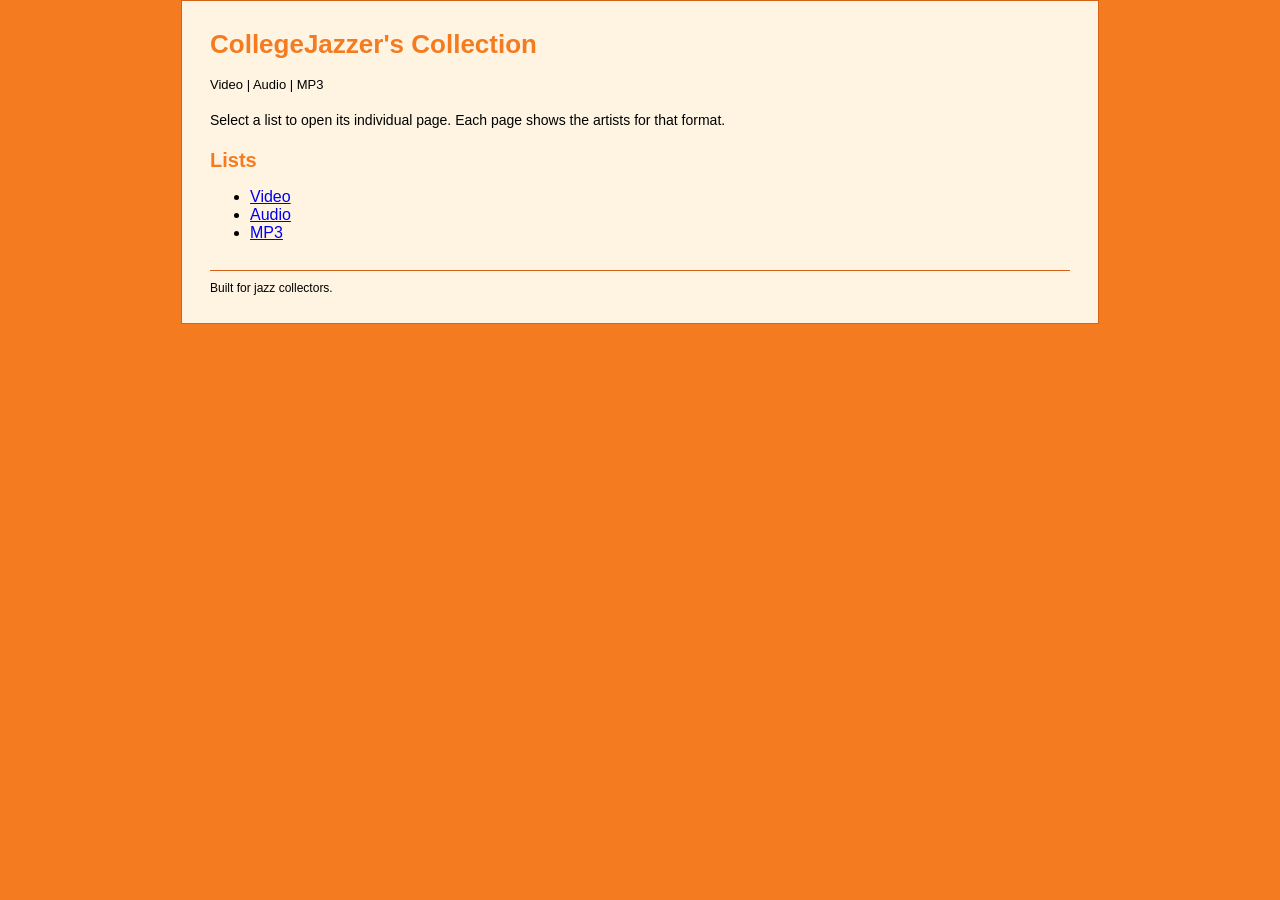
==== index.html @ 515795a7 "Add files via upload" ====
<!DOCTYPE html>
<html lang="en">
<head>
  <meta charset="UTF-8">
  <meta name="viewport" content="width=device-width, initial-scale=1.0">
  <title>CollegeJazzer's Collection</title>
  <link rel="stylesheet" href="styles.css">
</head>
<body>
  <div id="page">
    <h1>CollegeJazzer's Collection</h1>
    <div id="nav">
      <a href="video.html">Video</a> | 
      <a href="audio.html">Audio</a> | 
      <a href="mp3.html">MP3</a>
    </div>

    <p class="intro">Select a list to open its individual page. Each page shows the artists for that format.</p>

    <div class="artist-block">
      <h2>Lists</h2>
      <ul>
        <li><a href="video.html">Video</a></li>
        <li><a href="audio.html">Audio</a></li>
        <li><a href="mp3.html">MP3</a></li>
      </ul>
    </div>

    <div id="footer">Built for jazz collectors.</div>
  </div>
</body>
</html>
---- styles.css ----
body {
  margin: 0;
  padding: 0;
  font-family: Arial, Helvetica, sans-serif;
  background: #f47b20;
  color: #000;
}

#page {
  width: 860px;
  margin: 0 auto;
  padding: 28px;
  background: #fff4e1;
  border: 1px solid #d66219;
}

h1 {
  margin-top: 0;
  font-size: 26px;
  color: #f47b20;
}

#nav {
  margin-bottom: 18px;
  font-size: 13px;
  color: #000;
}

#nav a {
  color: #000;
  text-decoration: none;
}

#nav a:hover {
  text-decoration: underline;
}

.intro {
  margin: 0 0 18px;
  font-size: 14px;
  line-height: 1.5;
  color: #000;
}

.artist-block {
  margin-bottom: 24px;
}

.artist-block h2 {
  margin: 0 0 10px;
  font-size: 20px;
  color: #f47b20;
}

table {
  width: 100%;
  border-collapse: collapse;
  margin-bottom: 0;
  font-size: 14px;
  background: #fff7eb;
  color: #000;
}

thead {
  background: #ffd49d;
}

th, td {
  border: 1px solid #d66219;
  padding: 10px 12px;
  text-align: left;
  color: #000;
}

th:nth-child(3), td:nth-child(3) {
  width: 90px;
}

th:nth-child(4), td:nth-child(4) {
  width: 120px;
}

th {
  font-weight: bold;
  color: #000;
}

tbody tr:nth-child(odd) {
  background: #fff0dc;
}

tbody tr:nth-child(even) {
  background: #ffe3c2;
}

#footer {
  margin-top: 28px;
  font-size: 12px;
  color: #000;
  border-top: 1px solid #d66219;
  padding-top: 10px;
}
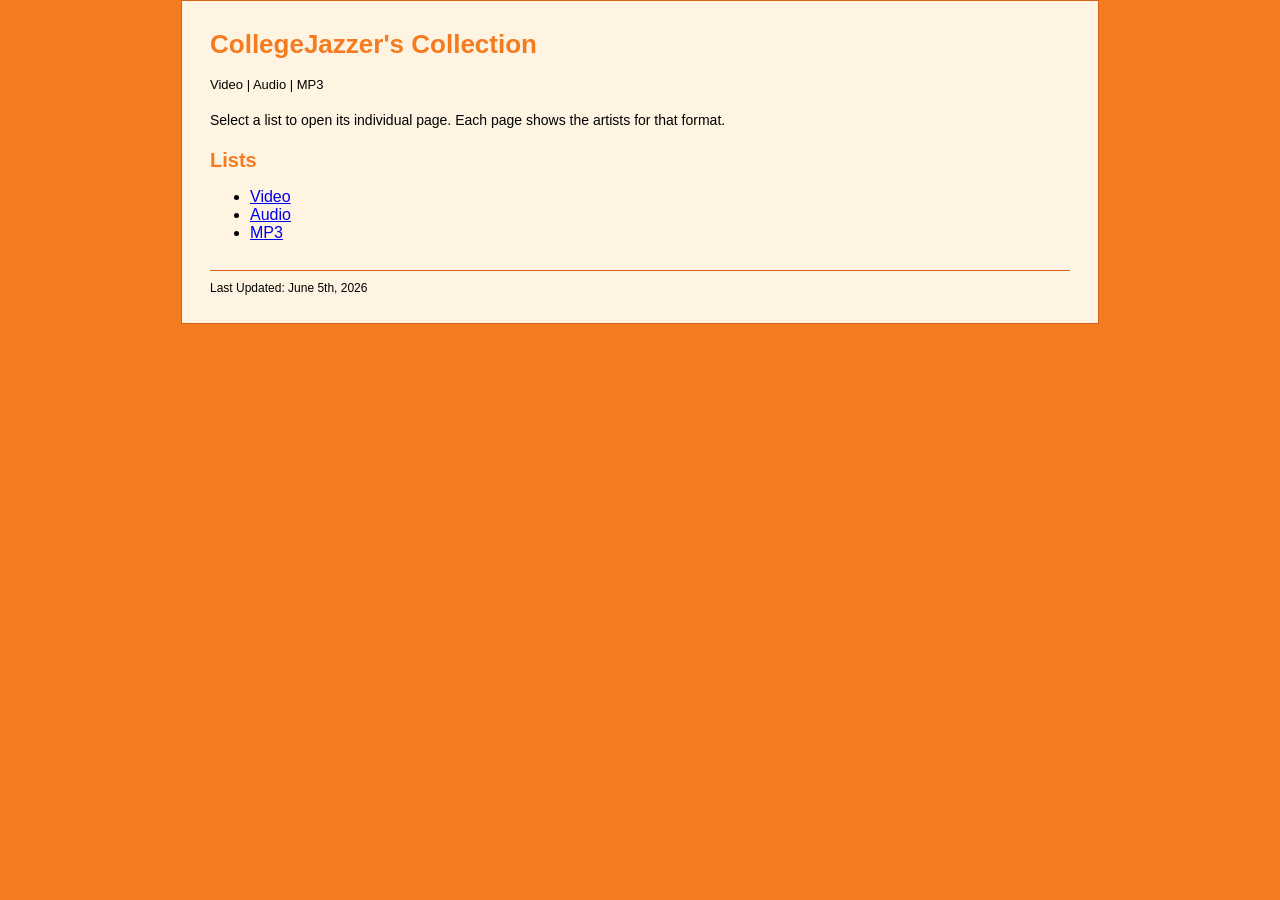
==== commit fdab1215: "Add files via upload" ====
--- a/index.html
+++ b/index.html
@@ -26,7 +26,7 @@
       </ul>
     </div>
 
-    <div id="footer">Built for jazz collectors.</div>
+    <div id="footer">Last Updated: June 5th, 2026</div>
   </div>
 </body>
 </html>
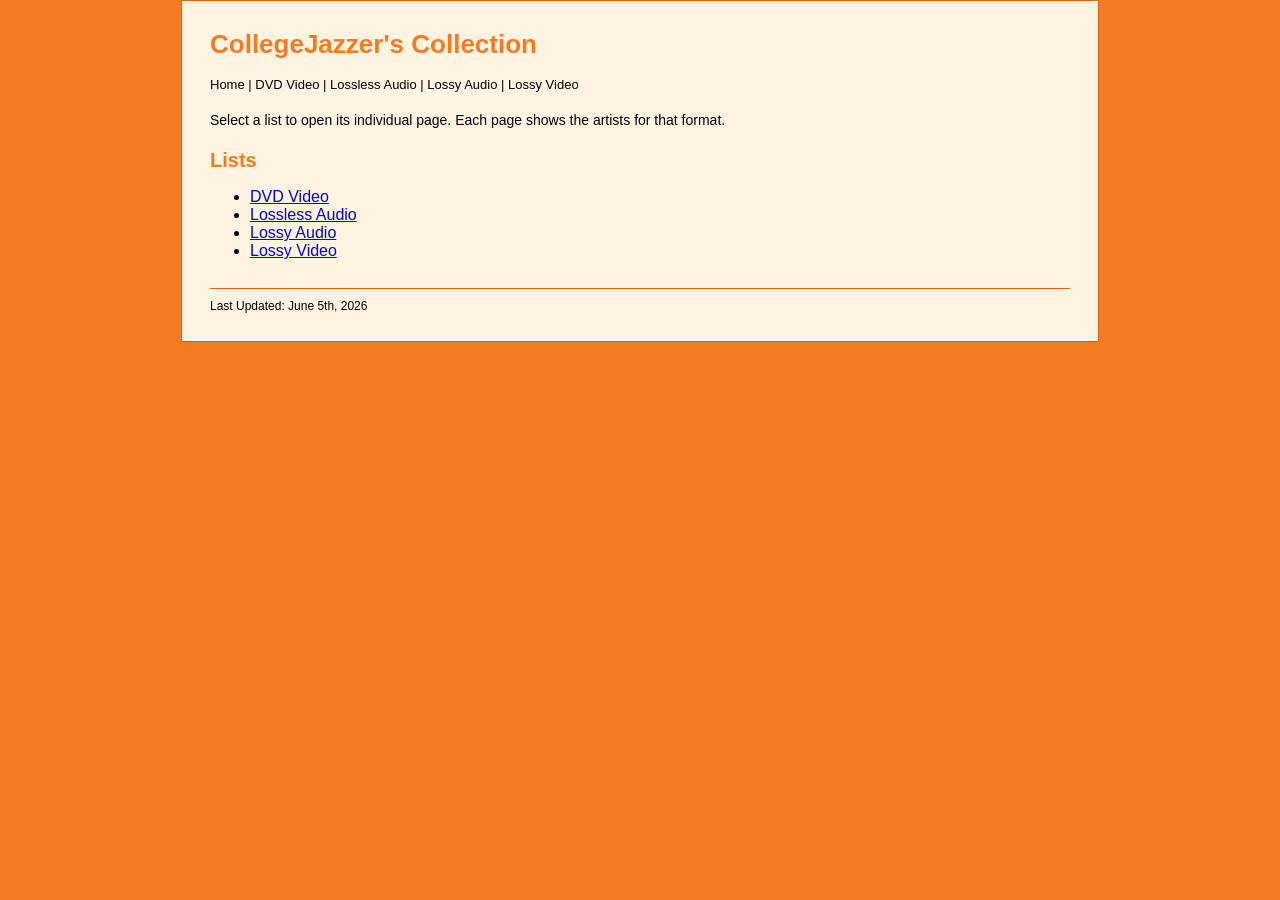
==== commit bbcd454f: "Add files via upload" ====
--- a/index.html
+++ b/index.html
@@ -10,9 +10,11 @@
   <div id="page">
     <h1>CollegeJazzer's Collection</h1>
     <div id="nav">
-      <a href="video.html">Video</a> | 
-      <a href="audio.html">Audio</a> | 
-      <a href="mp3.html">MP3</a>
+      <a href="index.html">Home</a> | 
+      <a href="DVD video.html">DVD Video</a> | 
+      <a href="lossless audio.html">Lossless Audio</a> | 
+      <a href="lossy audio.html">Lossy Audio</a> | 
+      <a href="lossy video.html">Lossy Video</a>
     </div>
 
     <p class="intro">Select a list to open its individual page. Each page shows the artists for that format.</p>
@@ -20,9 +22,10 @@
     <div class="artist-block">
       <h2>Lists</h2>
       <ul>
-        <li><a href="video.html">Video</a></li>
-        <li><a href="audio.html">Audio</a></li>
-        <li><a href="mp3.html">MP3</a></li>
+        <li><a href="DVD video.html">DVD Video</a></li>
+        <li><a href="lossless audio.html">Lossless Audio</a></li>
+        <li><a href="lossy audio.html">Lossy Audio</a></li>
+        <li><a href="lossy video.html">Lossy Video</a></li>
       </ul>
     </div>
 
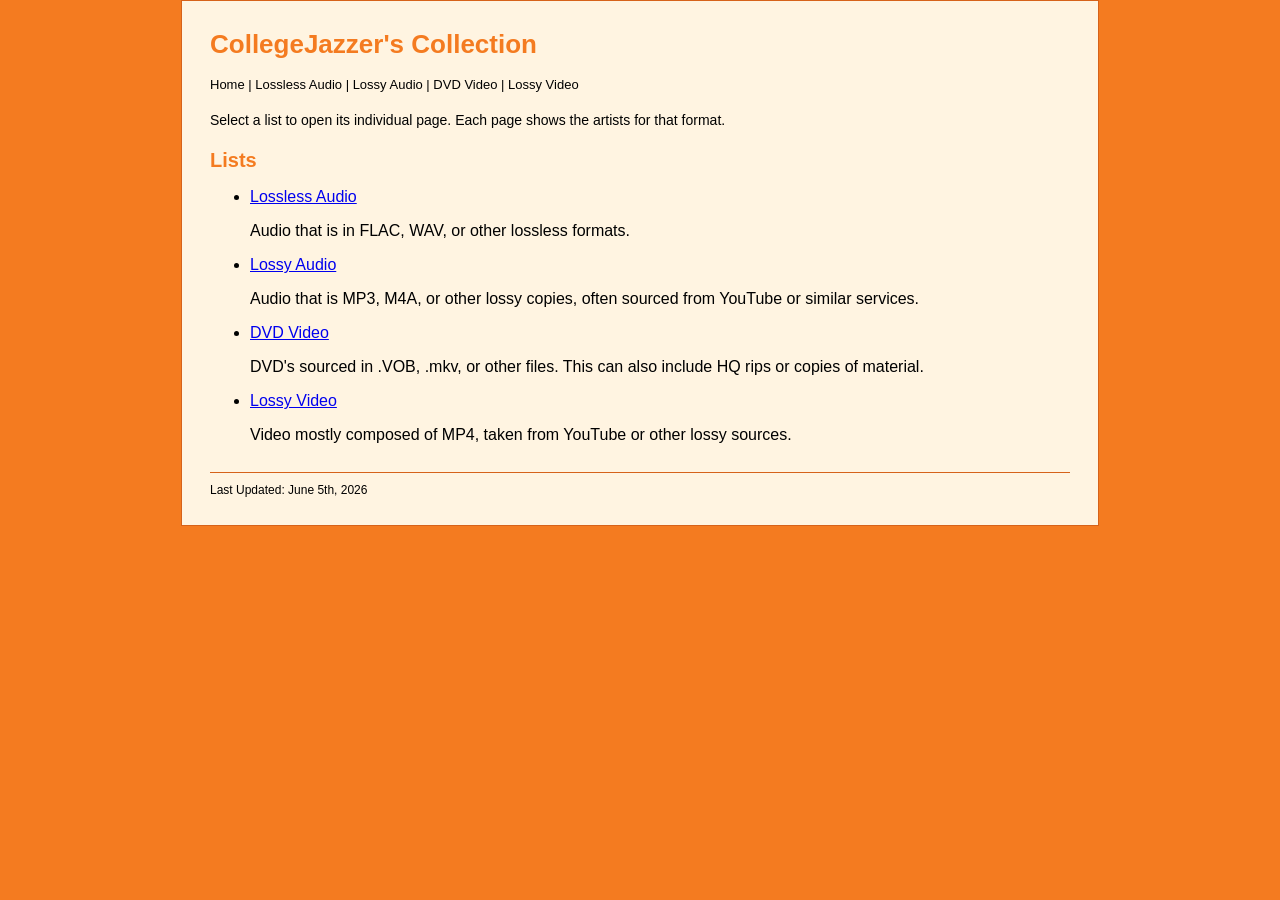
==== commit d42c2b1f: "Add files via upload" ====
--- a/index.html
+++ b/index.html
@@ -11,9 +11,9 @@
     <h1>CollegeJazzer's Collection</h1>
     <div id="nav">
       <a href="index.html">Home</a> | 
-      <a href="DVD video.html">DVD Video</a> | 
       <a href="lossless audio.html">Lossless Audio</a> | 
       <a href="lossy audio.html">Lossy Audio</a> | 
+      <a href="DVD video.html">DVD Video</a> | 
       <a href="lossy video.html">Lossy Video</a>
     </div>
 
@@ -22,10 +22,22 @@
     <div class="artist-block">
       <h2>Lists</h2>
       <ul>
-        <li><a href="DVD video.html">DVD Video</a></li>
-        <li><a href="lossless audio.html">Lossless Audio</a></li>
-        <li><a href="lossy audio.html">Lossy Audio</a></li>
-        <li><a href="lossy video.html">Lossy Video</a></li>
+        <li>
+          <a href="lossless audio.html">Lossless Audio</a>
+          <p>Audio that is in FLAC, WAV, or other lossless formats.</p>
+        </li>
+        <li>
+          <a href="lossy audio.html">Lossy Audio</a>
+          <p>Audio that is MP3, M4A, or other lossy copies, often sourced from YouTube or similar services.</p>
+        </li>
+        <li>
+          <a href="DVD video.html">DVD Video</a>
+          <p>DVD's sourced in .VOB, .mkv, or other files. This can also include HQ rips or copies of material.</p>
+        </li>
+        <li>
+          <a href="lossy video.html">Lossy Video</a>
+          <p>Video mostly composed of MP4, taken from YouTube or other lossy sources.</p>
+        </li>
       </ul>
     </div>
 
